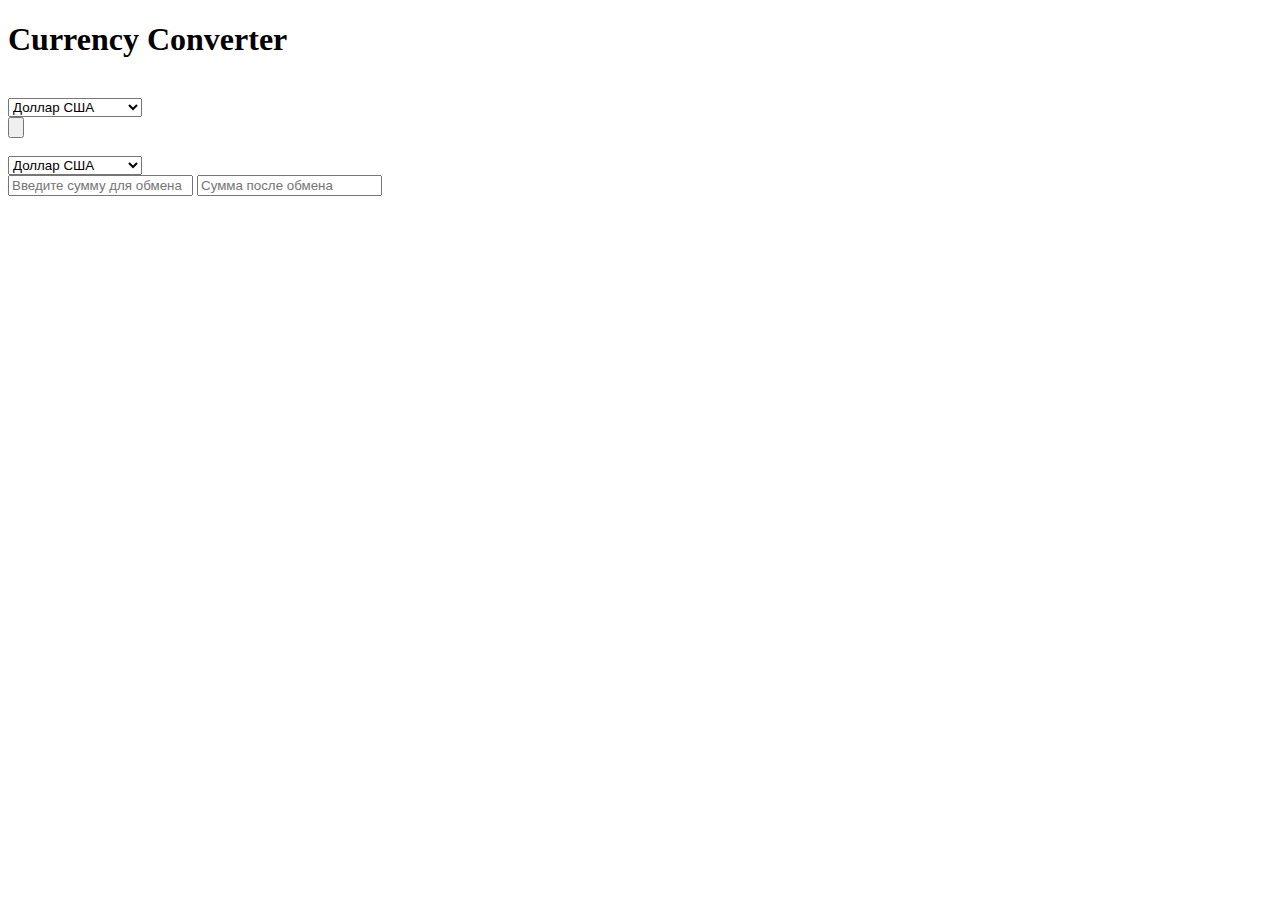
==== pages/index.html @ d4af0f54 "first commit" ====
<!DOCTYPE html>
<html lang="ru">
<head>
    <meta charset="UTF-8">
    <meta name="viewport" content="width=device-width, initial-scale=1.0">
    <title>Converter</title>
    <link rel="stylesheet" href="css/style.min.css">
    <link rel="preconnect" href="https://fonts.googleapis.com">
    <link rel="preconnect" href="https://fonts.gstatic.com" crossorigin>
    <link href="https://fonts.googleapis.com/css2?family=Roboto&display=swap" rel="stylesheet">
</head>
<body>
    <div class="converter-container">
        <h1 class="converter__heading">Currency Converter</h1>
        <div class="currency__name">
            <div class="currency__name-first">
                <div class="flag__img">
                    <img src="images/src/US-Flag.svg" alt="" id="flag-first">
                </div>
                <select name="currency" id="currency-select-first" class="change__currency">
                    <option value="USD">Доллар США</option>
                    <option value="EUR">Евро</option>
                    <option value="GBP">Фунт стерлингов</option>
                    <option value="RUB">Российские рубли</option>
                </select>
            </div>
            <button class="exchange-icon" id="button">
                <img src="images/src/exchange-icon.svg" alt="">
            </button>
            <div class="currency__name-second">
                <div class="flag__img">
                    <img src="images/src/US-Flag.svg" alt=""  id="flag-second">
                </div>
                <select name="currency" id="currency-select-second" class="change__currency">
                    <option value="USD">Доллар США</option>
                    <option value="EUR">Евро</option>
                    <option value="GBP">Фунт стерлингов</option>
                    <option value="RUB">Российские рубли</option>
                </select>
            </div>
        </div>
        <div class="currency__textInputs">
            <input type="text" id="firstInput" class="currency-input" placeholder="Введите сумму для обмена">
            <input type="text" id="secondInput" class="currency-input" placeholder="Сумма после обмена ">
        </div>
    </div>
    <script src="js/main.min.js"></script>
</body>
</html>
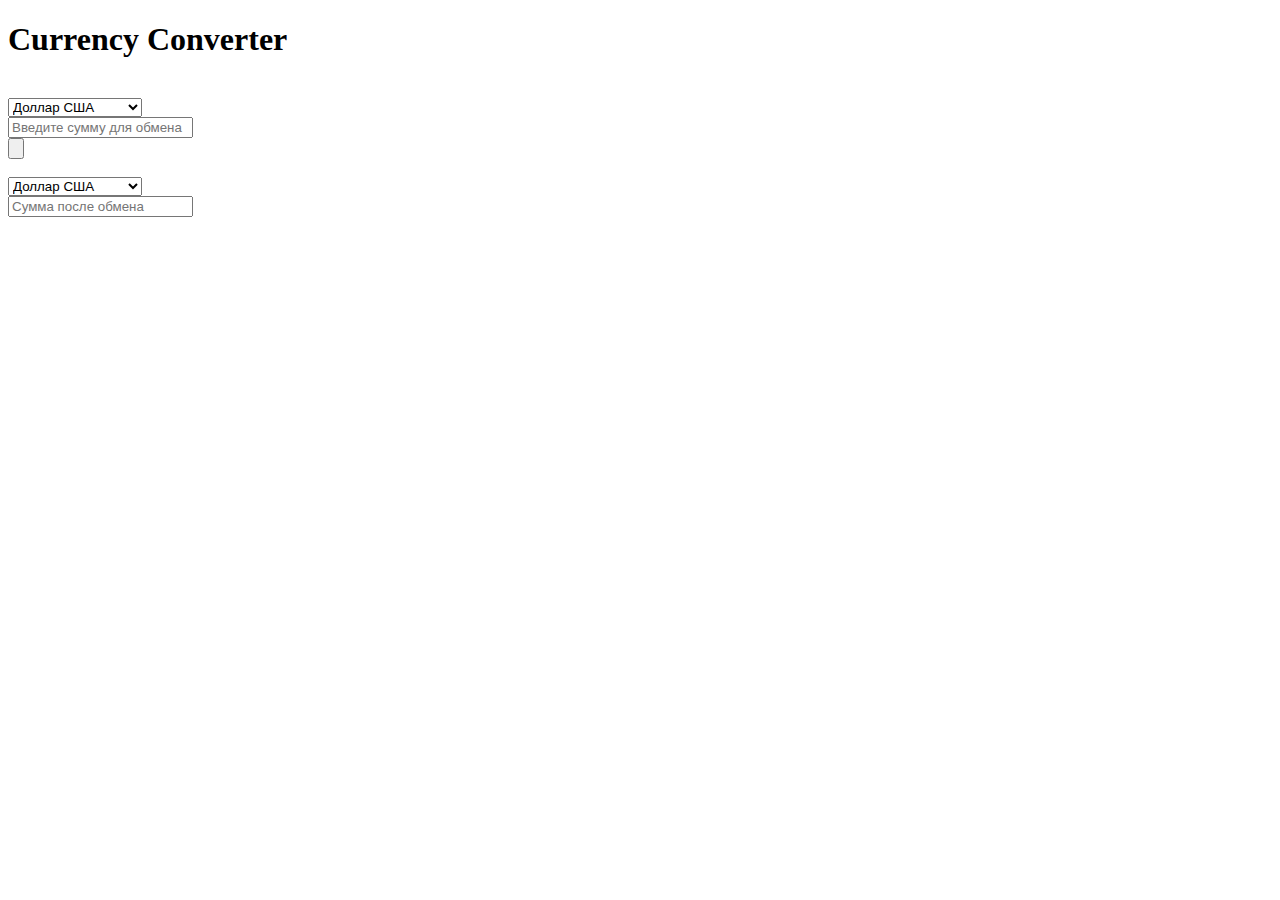
==== commit 23ae3067: "fourth commit" ====
--- a/pages/index.html
+++ b/pages/index.html
@@ -13,36 +13,42 @@
     <div class="converter-container">
         <h1 class="converter__heading">Currency Converter</h1>
         <div class="currency__name">
-            <div class="currency__name-first">
-                <div class="flag__img">
-                    <img src="images/src/US-Flag.svg" alt="" id="flag-first">
+            <div class="currency__first">
+                <div class="currency__name-first">
+                    <div class="flag__img">
+                        <img src="images/src/US-Flag.svg" alt="" id="flag-first">
+                    </div>
+                    <select name="currency" id="currency-select-first" class="change__currency">
+                        <option value="USD">Доллар США</option>
+                        <option value="EUR">Евро</option>
+                        <option value="GBP">Фунт стерлингов</option>
+                        <option value="RUB">Российские рубли</option>
+                    </select>
                 </div>
-                <select name="currency" id="currency-select-first" class="change__currency">
-                    <option value="USD">Доллар США</option>
-                    <option value="EUR">Евро</option>
-                    <option value="GBP">Фунт стерлингов</option>
-                    <option value="RUB">Российские рубли</option>
-                </select>
+                <input type="text" id="firstInput" class="currency-input" placeholder="Введите сумму для обмена">
             </div>
             <button class="exchange-icon" id="button">
                 <img src="images/src/exchange-icon.svg" alt="">
             </button>
-            <div class="currency__name-second">
-                <div class="flag__img">
-                    <img src="images/src/US-Flag.svg" alt=""  id="flag-second">
+            <div class="currency__second">
+                <div class="currency__name-second">
+                    <div class="flag__img">
+                        <img src="images/src/US-Flag.svg" alt=""  id="flag-second">
+                    </div>
+                    <select name="currency" id="currency-select-second" class="change__currency">
+                        <option value="USD">Доллар США</option>
+                        <option value="EUR">Евро</option>
+                        <option value="GBP">Фунт стерлингов</option>
+                        <option value="RUB">Российские рубли</option>
+                    </select>
                 </div>
-                <select name="currency" id="currency-select-second" class="change__currency">
-                    <option value="USD">Доллар США</option>
-                    <option value="EUR">Евро</option>
-                    <option value="GBP">Фунт стерлингов</option>
-                    <option value="RUB">Российские рубли</option>
-                </select>
+                <input type="text" id="secondInput" class="currency-input" placeholder="Сумма после обмена ">
             </div>
         </div>
-        <div class="currency__textInputs">
+        <!-- <div class="currency__textInputs">
             <input type="text" id="firstInput" class="currency-input" placeholder="Введите сумму для обмена">
             <input type="text" id="secondInput" class="currency-input" placeholder="Сумма после обмена ">
-        </div>
+        </div> -->
     </div>
     <script src="js/main.min.js"></script>
 </body>
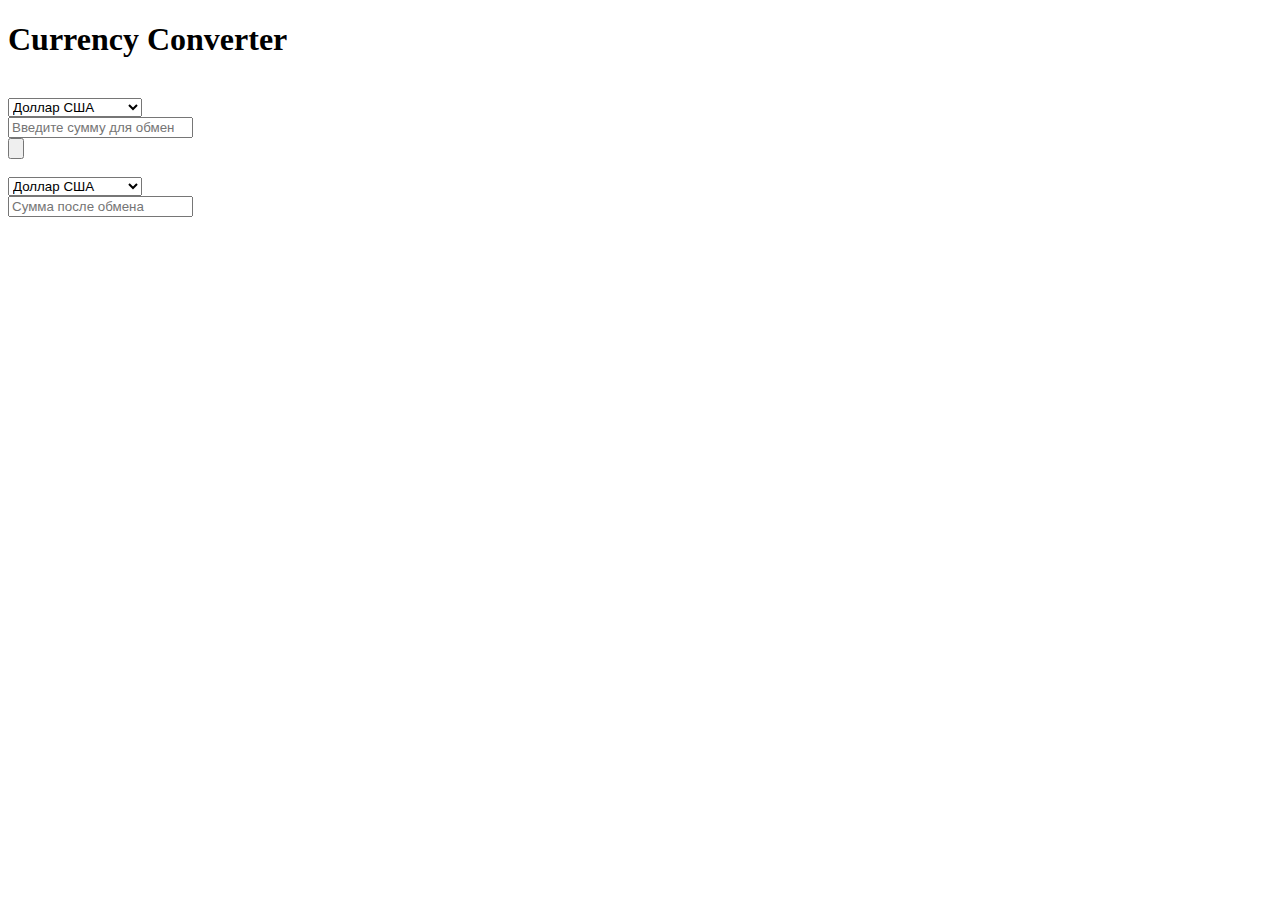
==== commit 947be11a: "fifth commit" ====
--- a/pages/index.html
+++ b/pages/index.html
@@ -25,7 +25,7 @@
                         <option value="RUB">Российские рубли</option>
                     </select>
                 </div>
-                <input type="text" id="firstInput" class="currency-input" placeholder="Введите сумму для обмена">
+                <input type="number" id="firstInput" class="currency-input" placeholder="Введите сумму для обмена">
             </div>
             <button class="exchange-icon" id="button">
                 <img src="images/src/exchange-icon.svg" alt="">
@@ -42,13 +42,9 @@
                         <option value="RUB">Российские рубли</option>
                     </select>
                 </div>
-                <input type="text" id="secondInput" class="currency-input" placeholder="Сумма после обмена ">
+                <input type="number" id="secondInput" class="currency-input" placeholder="Сумма после обмена ">
             </div>
         </div>
-        <!-- <div class="currency__textInputs">
-            <input type="text" id="firstInput" class="currency-input" placeholder="Введите сумму для обмена">
-            <input type="text" id="secondInput" class="currency-input" placeholder="Сумма после обмена ">
-        </div> -->
     </div>
     <script src="js/main.min.js"></script>
 </body>
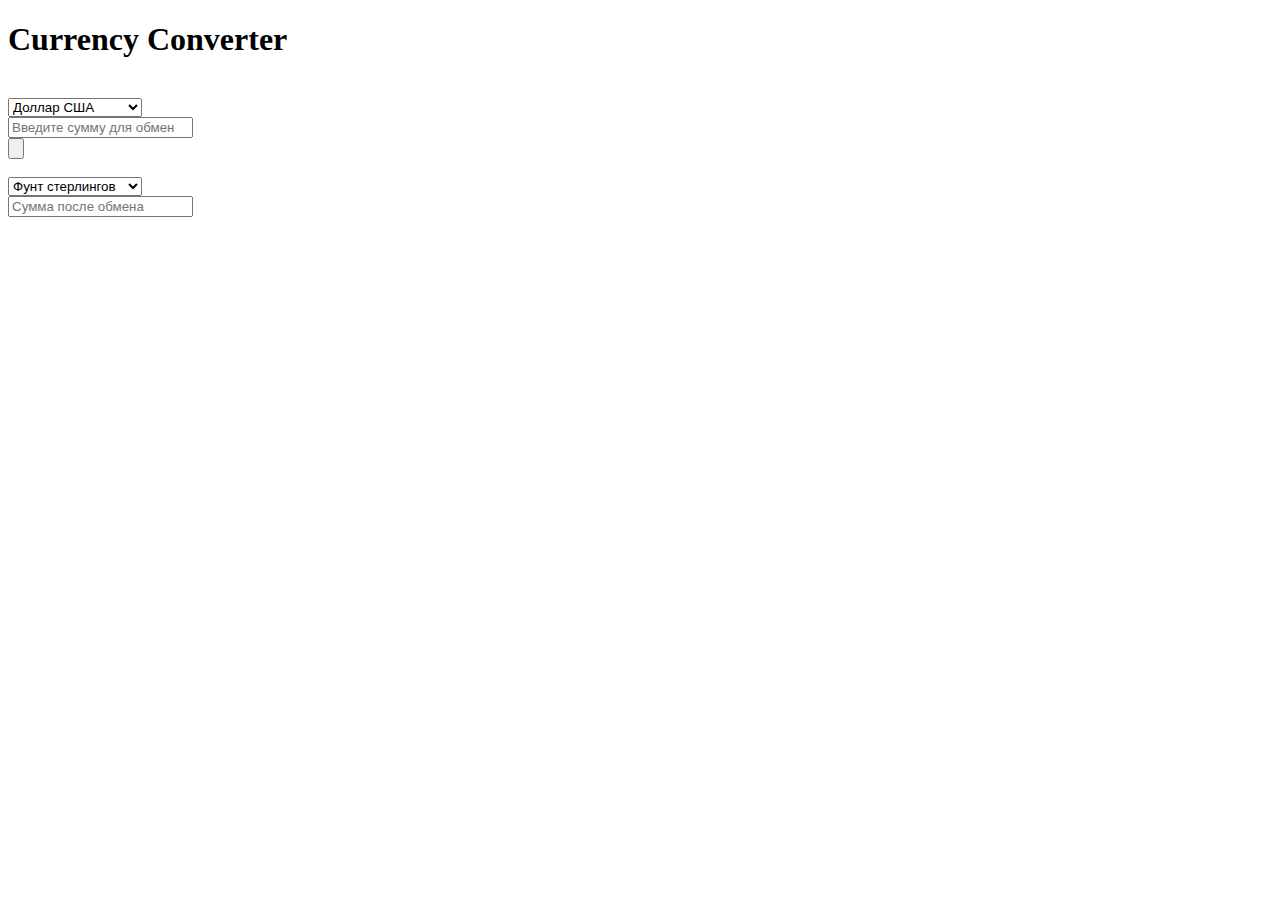
==== commit 4a6c92ea: "19 Oct commit" ====
--- a/pages/index.html
+++ b/pages/index.html
@@ -33,12 +33,12 @@
             <div class="currency__second">
                 <div class="currency__name-second">
                     <div class="flag__img">
-                        <img src="images/src/US-Flag.svg" alt=""  id="flag-second">
+                        <img src="images/src/gbr-flag.svg" alt=""  id="flag-second">
                     </div>
                     <select name="currency" id="currency-select-second" class="change__currency">
+                        <option value="GBP">Фунт стерлингов</option>
                         <option value="USD">Доллар США</option>
                         <option value="EUR">Евро</option>
-                        <option value="GBP">Фунт стерлингов</option>
                         <option value="RUB">Российские рубли</option>
                     </select>
                 </div>
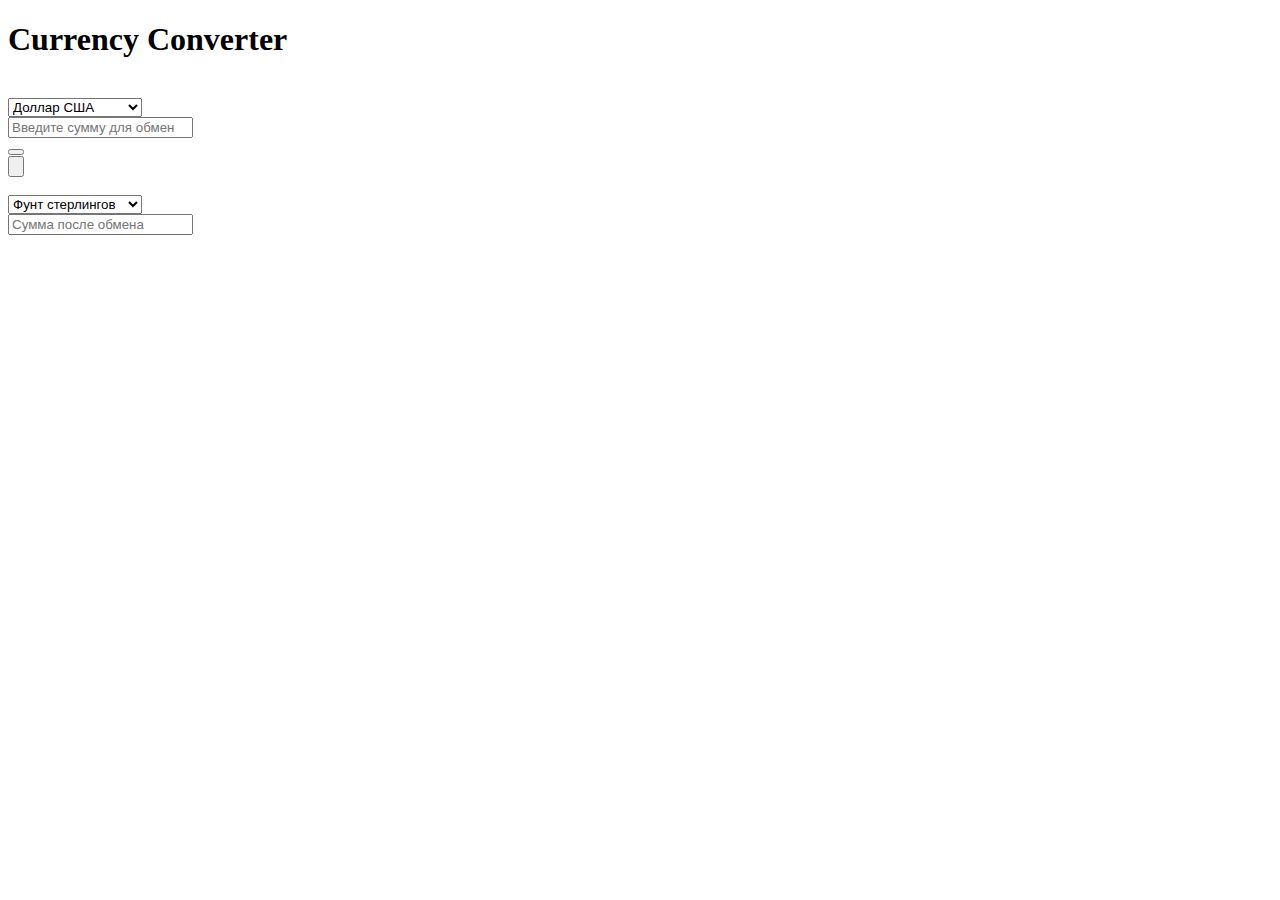
==== commit a1e08c86: "added reset button" ====
--- a/pages/index.html
+++ b/pages/index.html
@@ -25,7 +25,15 @@
                         <option value="RUB">Российские рубли</option>
                     </select>
                 </div>
-                <input type="number" id="firstInput" class="currency-input" placeholder="Введите сумму для обмена">
+                <div class="input__space">
+                    <input type="number" id="firstInput" class="currency-input" placeholder="Введите сумму для обмена">
+                    <div class="reset__btn__wrapper" id="reset__button">
+                        <button class="reset__btn">
+                            <span></span>
+                            <span></span>
+                        </button>
+                    </div>
+                </div>
             </div>
             <button class="exchange-icon" id="button">
                 <img src="images/src/exchange-icon.svg" alt="">
